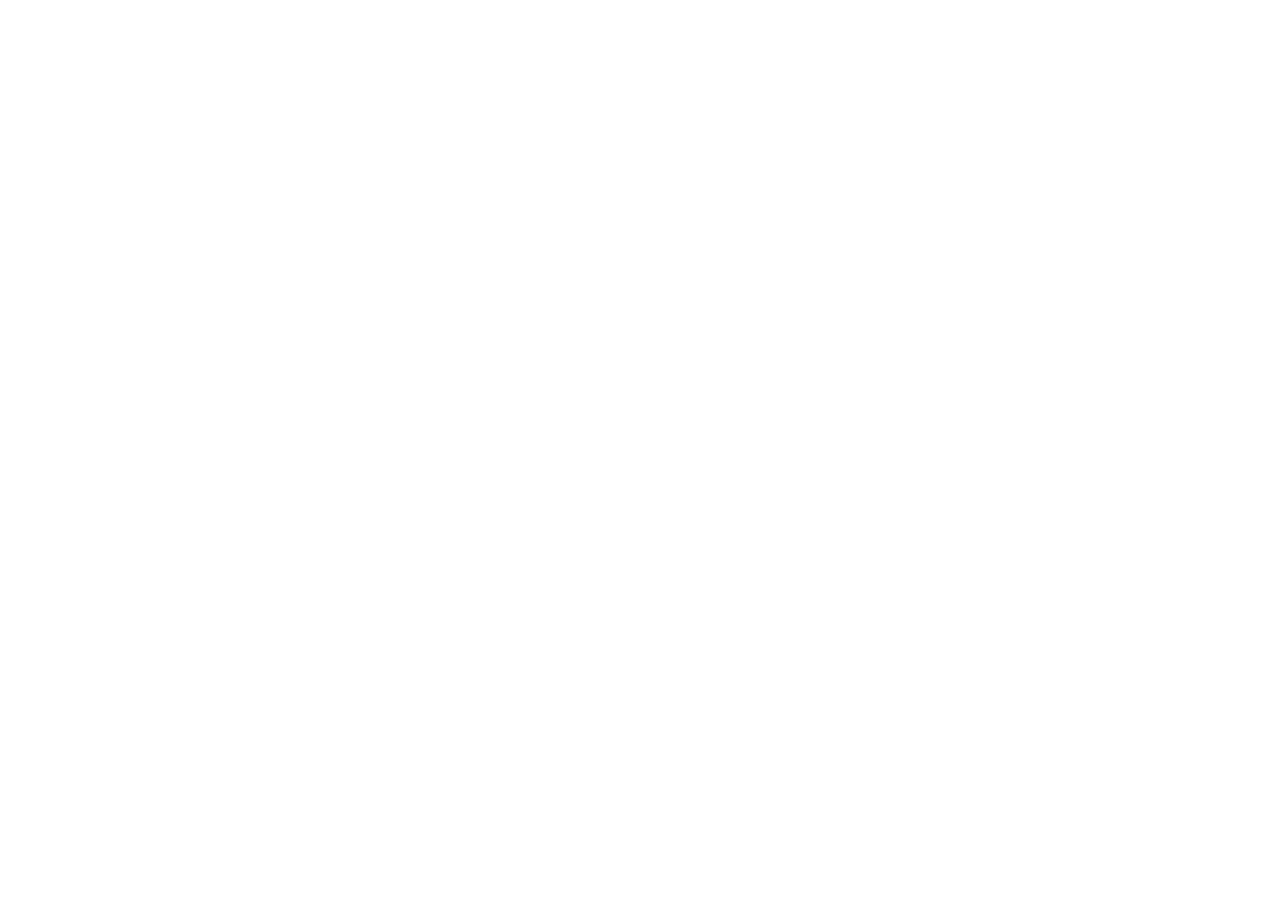
==== index.html @ 726c0b83 "primer commit" ====
<!DOCTYPE html>
<html lang="en">
<head>
    <meta charset="UTF-8">
    <meta name="viewport" content="width=device-width, initial-scale=1.0">
    <title>Document</title>
    <link rel="stylesheet" href="index.css">
</head>
<body>
    <script src="index.js"></script>
</body>
</html>
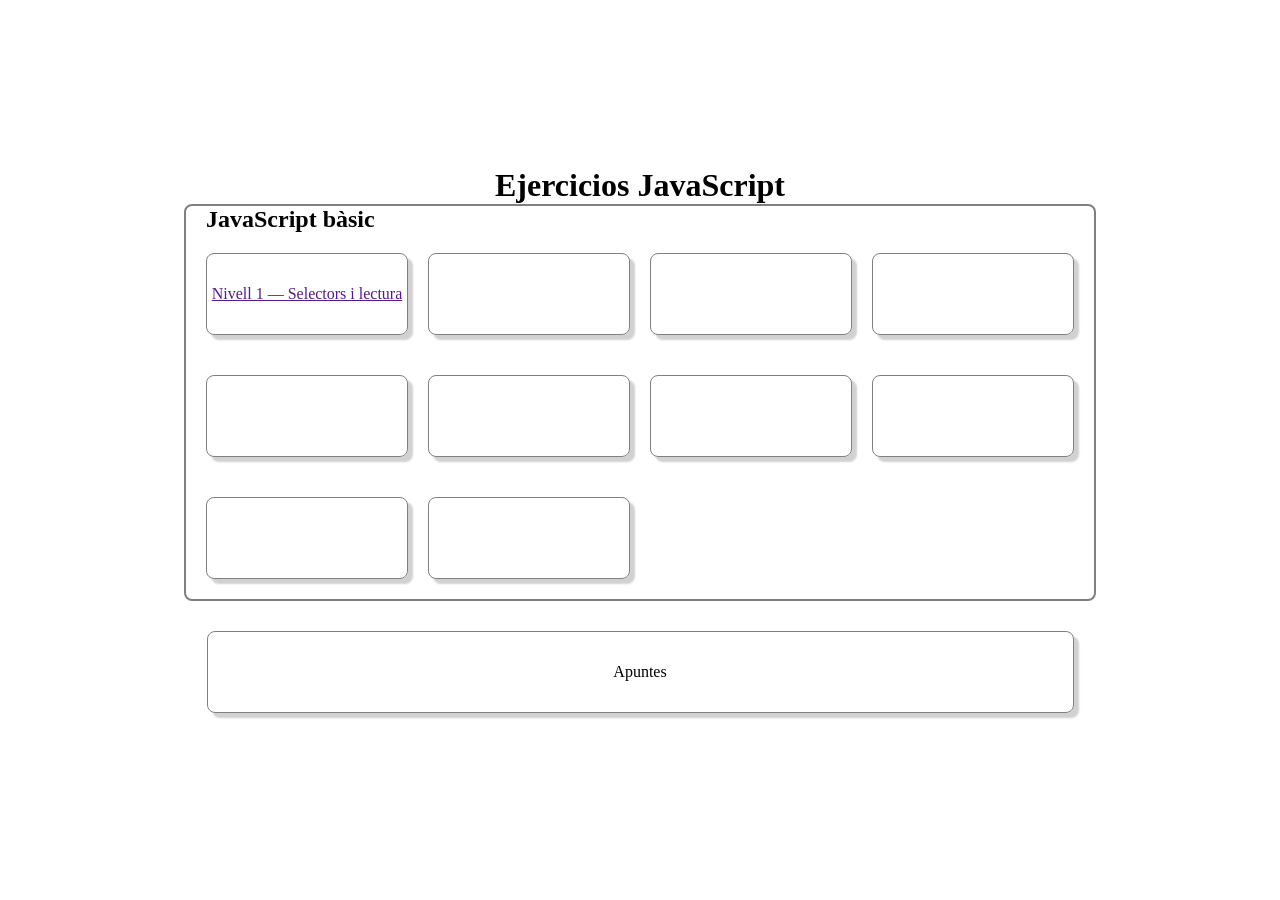
==== commit 8340d773: "cuarto commit" ====
--- a/index.html
+++ b/index.html
@@ -7,6 +7,43 @@
     <link rel="stylesheet" href="index.css">
 </head>
 <body>
-    <script src="index.js"></script>
+    <h1>Ejercicios JavaScript</h1>
+    <div class="div-padre">
+        <h2>JavaScript bàsic</h2>
+        <div class="div-hijo">
+            <div class="cartas">
+                <p><a href="">Nivell 1 — Selectors i lectura</a></p>
+            </div>
+            <div class="cartas">
+                <p></p>
+            </div>
+            <div class="cartas">
+                <p></p>
+            </div>
+            <div class="cartas">
+                <p></p>
+            </div>
+        </div>
+        
+        <div class="div-hijo">
+            <div class="cartas">
+                <p></p>
+            </div>
+            <div class="cartas">
+                <p></p>
+            </div>
+            <div class="cartas"></div>
+            <div class="cartas"></div>
+        </div>
+        
+        <div class="div-hijo">
+            <div class="cartas"></div>
+            <div class="cartas"></div>
+        </div>        
+        
+    </div>
+    <div class="div-apuntes">
+        <p>Apuntes</p>
+    </div>
 </body>
 </html>
--- a/index.css
+++ b/index.css
@@ -0,0 +1,42 @@
+*{
+    margin: 0%;
+    padding: 0%;
+}
+body{
+    height: 100vh;
+    display: flex;
+    justify-content: center;
+    align-items: center;
+    flex-direction: column;
+}
+.cartas{
+    width: 200px;
+    height: 80px;
+    border-radius: 8px;
+    border: 1px solid grey;
+    text-align: center;
+    align-content: center;
+    margin: 20px 0px 20px 0px;
+    box-shadow: 5px 5px 2px 0px #d1d1d1;
+}
+.div-padre{
+    border: 2px solid grey;
+    border-radius: 8px;
+    width: fit-content;
+    padding: 0px 20px 0px 20px;
+    margin-bottom: 30px;
+}
+.div-hijo{
+    display: flex;
+    gap: 20px;
+}
+.div-apuntes{
+    width: 865px;
+    height: 80px;
+    border-radius: 8px;
+    border: 1px solid grey;
+    text-align: center;
+    align-content: center;
+    margin-bottom: 20px;
+    box-shadow: 5px 5px 2px 0px #d1d1d1;
+}
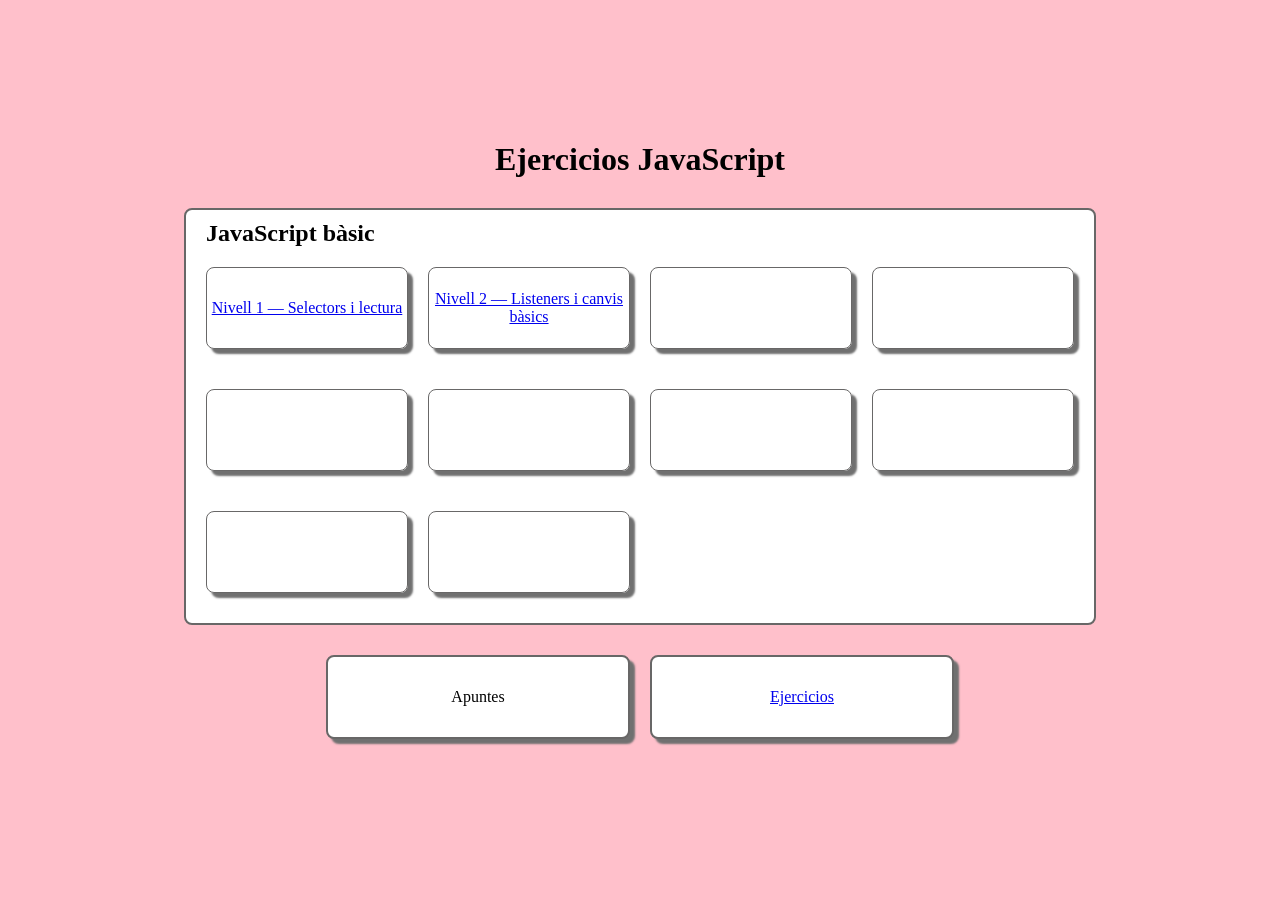
==== commit d6506428: "sexto commit" ====
--- a/index.html
+++ b/index.html
@@ -8,14 +8,14 @@
 </head>
 <body>
     <h1>Ejercicios JavaScript</h1>
-    <div class="div-padre">
+    <section class="div-padre">
         <h2>JavaScript bàsic</h2>
         <div class="div-hijo">
             <div class="cartas">
-                <p><a href="">Nivell 1 — Selectors i lectura</a></p>
+                <p><a href="/js_basic/nivell1/index.html">Nivell 1 — Selectors i lectura</a></p>
             </div>
             <div class="cartas">
-                <p></p>
+                <p><a href="/js_basic/nivell2/index.html">Nivell 2 — Listeners i canvis bàsics</a></p>
             </div>
             <div class="cartas">
                 <p></p>
@@ -41,9 +41,15 @@
             <div class="cartas"></div>
         </div>        
         
-    </div>
-    <div class="div-apuntes">
-        <p>Apuntes</p>
-    </div>
+    </section>
+    <section class="div-herramientas">
+        <div class="div-apuntes">
+            <p>Apuntes</p>
+        </div>
+        <div class="div-apuntes">
+            <p><a href="https://astrodaw.vercel.app/">Ejercicios</a></p>
+        </div>
+    </section>
+    
 </body>
 </html>
--- a/index.css
+++ b/index.css
@@ -8,35 +8,44 @@
     justify-content: center;
     align-items: center;
     flex-direction: column;
+    background-color: pink;
 }
+
 .cartas{
     width: 200px;
     height: 80px;
     border-radius: 8px;
-    border: 1px solid grey;
+    border: 1px solid rgb(104, 103, 103);
     text-align: center;
     align-content: center;
     margin: 20px 0px 20px 0px;
-    box-shadow: 5px 5px 2px 0px #d1d1d1;
+    box-shadow: 5px 5px 2px 0px #707070;
 }
 .div-padre{
-    border: 2px solid grey;
+    border: 2px solid rgb(104, 103, 103);
     border-radius: 8px;
     width: fit-content;
-    padding: 0px 20px 0px 20px;
+    padding: 10px 20px 10px 20px;
     margin-bottom: 30px;
+    margin-top: 30px;
+    background-color: white;
 }
 .div-hijo{
     display: flex;
     gap: 20px;
 }
 .div-apuntes{
-    width: 865px;
+    width: 300px;
     height: 80px;
     border-radius: 8px;
-    border: 1px solid grey;
+    border: 2px solid rgb(104, 103, 103);
     text-align: center;
     align-content: center;
     margin-bottom: 20px;
-    box-shadow: 5px 5px 2px 0px #d1d1d1;
+    box-shadow: 5px 5px 2px 0px #707070;
+    background-color: white;
+}
+.div-herramientas{
+    display: flex;
+    gap: 20px;
 }
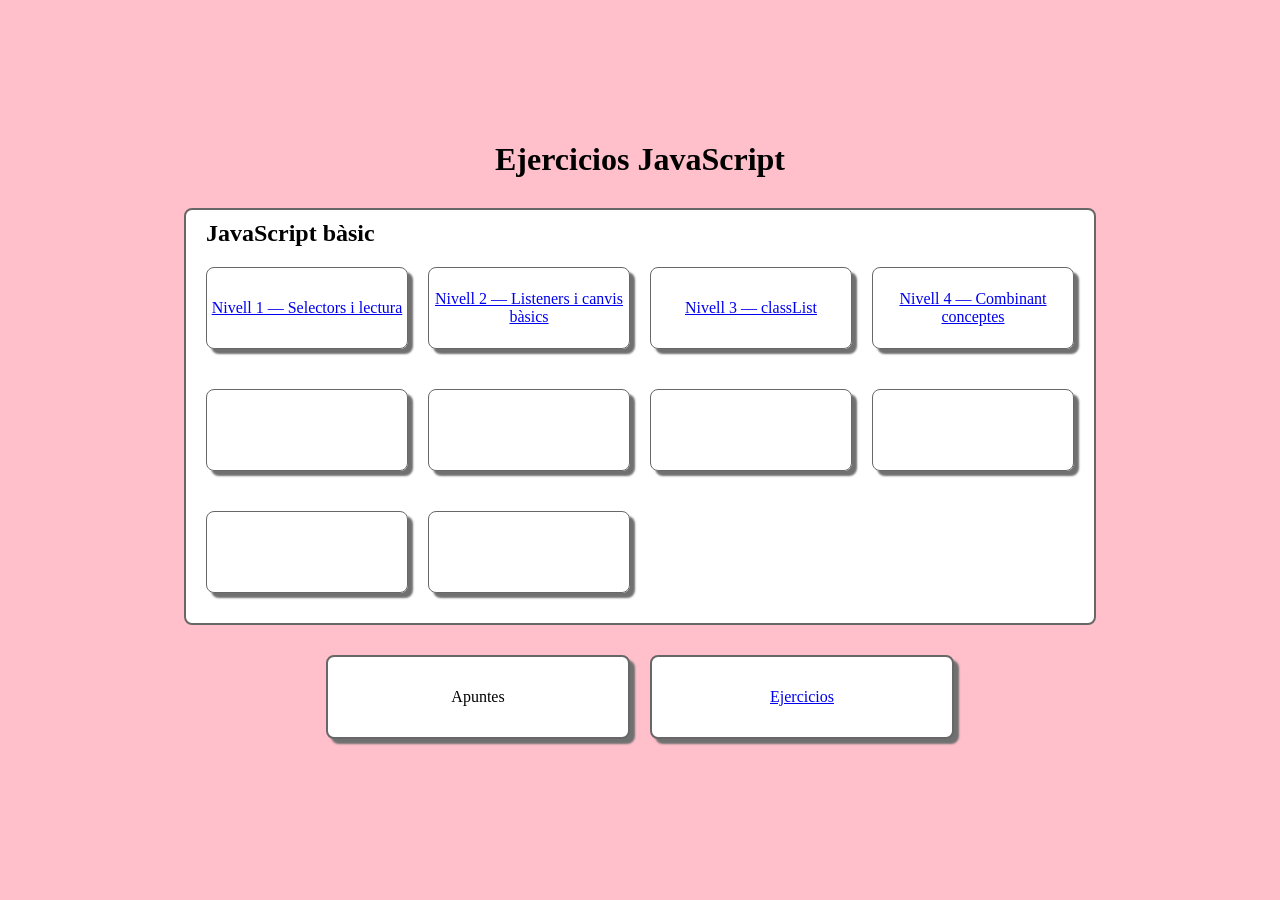
==== commit fee8bcb5: "septimo commit" ====
--- a/index.html
+++ b/index.html
@@ -18,10 +18,10 @@
                 <p><a href="/js_basic/nivell2/index.html">Nivell 2 — Listeners i canvis bàsics</a></p>
             </div>
             <div class="cartas">
-                <p></p>
+                <p><a href="/js_basic/nivell3/index.html">Nivell 3 — classList</a></p>
             </div>
             <div class="cartas">
-                <p></p>
+                <p><a href="/js_basic/nivell4/index.html">Nivell 4 — Combinant conceptes</a></p>
             </div>
         </div>
         
